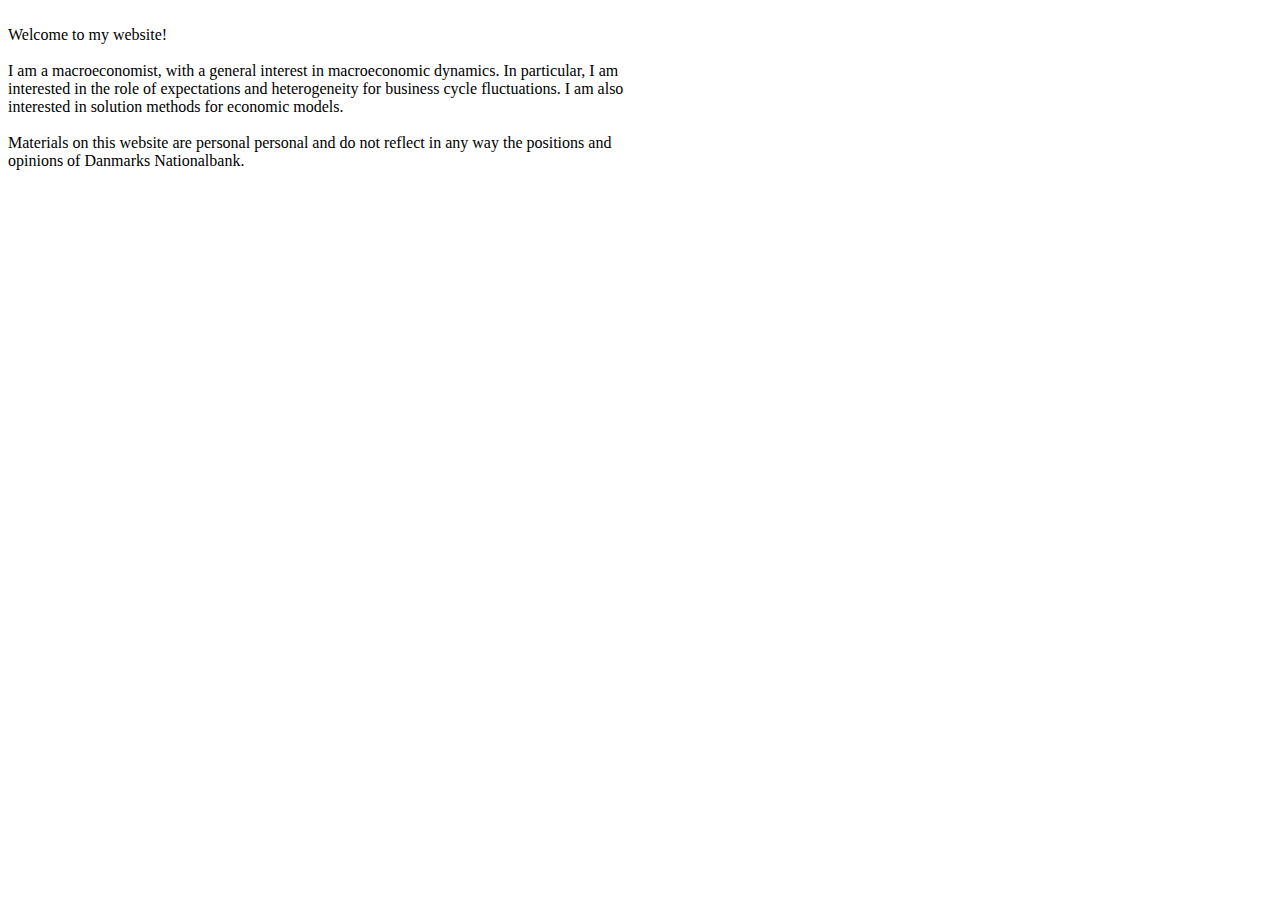
==== intro_frame.html @ 05381ac2 "index tweaking" ====
<html>
<body>
<div style="width:650px" id="page-container">

 <br/>
 Welcome to my website!
 <br/> <br/>
 I am a macroeconomist, with a general interest in macroeconomic dynamics. In particular, I am interested in the role of expectations and heterogeneity for business cycle fluctuations. I am also interested in solution methods for economic models.
 <br/> <br/>


 Materials on this website are personal personal and do not reflect in any way the positions and opinions of Danmarks Nationalbank. <br/>
 
 
</div>
</body>
<script type="text/javascript">
parent.AdjustIframeHeight(document.getElementById("page-container").scrollHeight);
</script>


</html>
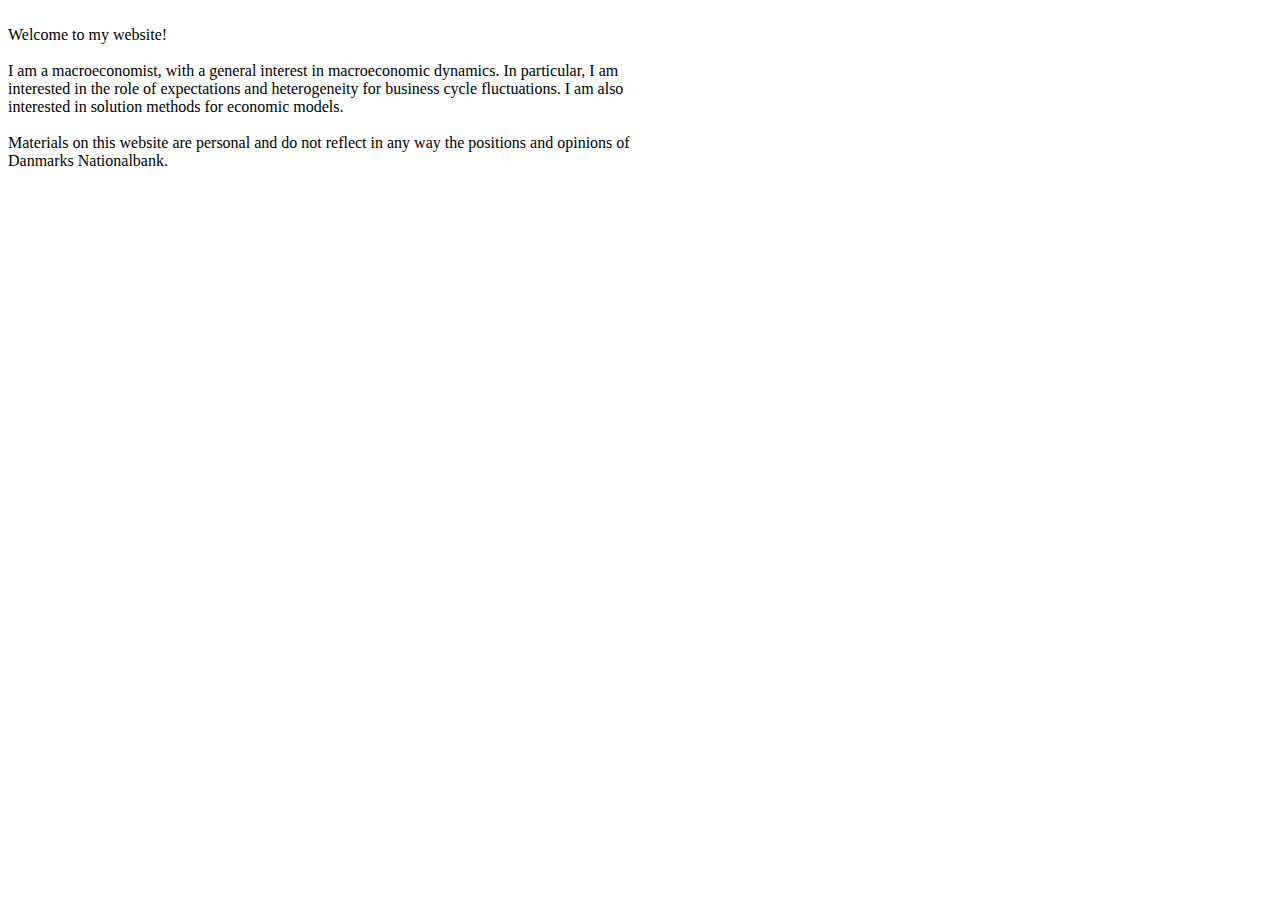
==== commit 5d03f44e: "index tweaking" ====
--- a/intro_frame.html
+++ b/intro_frame.html
@@ -9,7 +9,7 @@
  <br/> <br/>
 
 
- Materials on this website are personal personal and do not reflect in any way the positions and opinions of Danmarks Nationalbank. <br/>
+ Materials on this website are personal and do not reflect in any way the positions and opinions of Danmarks Nationalbank. <br/>
  
  
 </div>
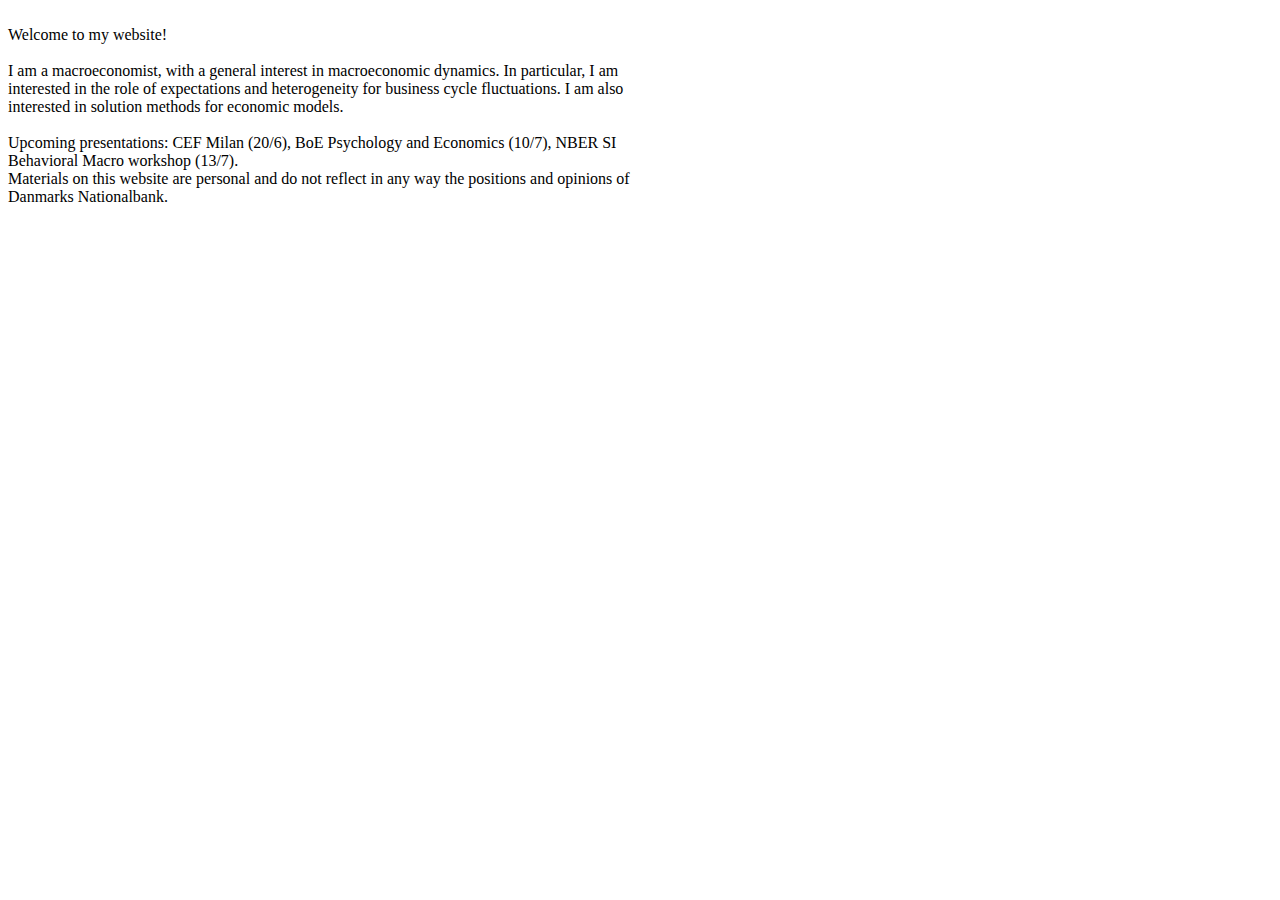
==== commit 6fd1522e: "update in recent presentation" ====
--- a/intro_frame.html
+++ b/intro_frame.html
@@ -8,8 +8,9 @@
  I am a macroeconomist, with a general interest in macroeconomic dynamics. In particular, I am interested in the role of expectations and heterogeneity for business cycle fluctuations. I am also interested in solution methods for economic models.
  <br/> <br/>
 
+Upcoming presentations: CEF Milan (20/6), BoE Psychology and Economics (10/7), NBER SI Behavioral Macro workshop (13/7). <br/>
 
- Materials on this website are personal and do not reflect in any way the positions and opinions of Danmarks Nationalbank. <br/>
+Materials on this website are personal and do not reflect in any way the positions and opinions of Danmarks Nationalbank. <br/>
  
  
 </div>
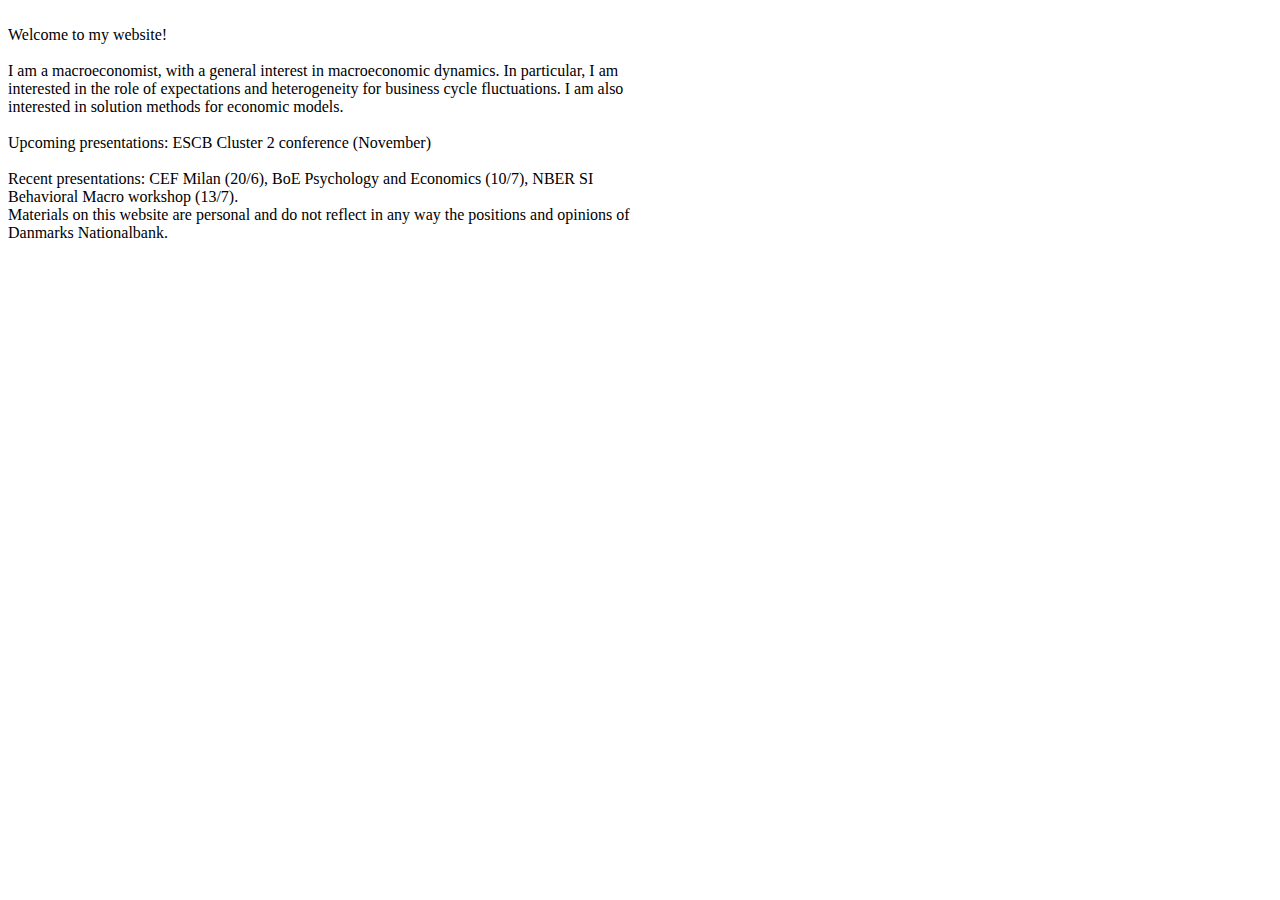
==== commit de018579: "update" ====
--- a/intro_frame.html
+++ b/intro_frame.html
@@ -7,8 +7,12 @@
  <br/> <br/>
  I am a macroeconomist, with a general interest in macroeconomic dynamics. In particular, I am interested in the role of expectations and heterogeneity for business cycle fluctuations. I am also interested in solution methods for economic models.
  <br/> <br/>
+ 
+Upcoming presentations: ESCB Cluster 2 conference (November) <br/>
 
-Upcoming presentations: CEF Milan (20/6), BoE Psychology and Economics (10/7), NBER SI Behavioral Macro workshop (13/7). <br/>
+<br/>
+
+Recent presentations: CEF Milan (20/6), BoE Psychology and Economics (10/7), NBER SI Behavioral Macro workshop (13/7). <br/>
 
 Materials on this website are personal and do not reflect in any way the positions and opinions of Danmarks Nationalbank. <br/>
  
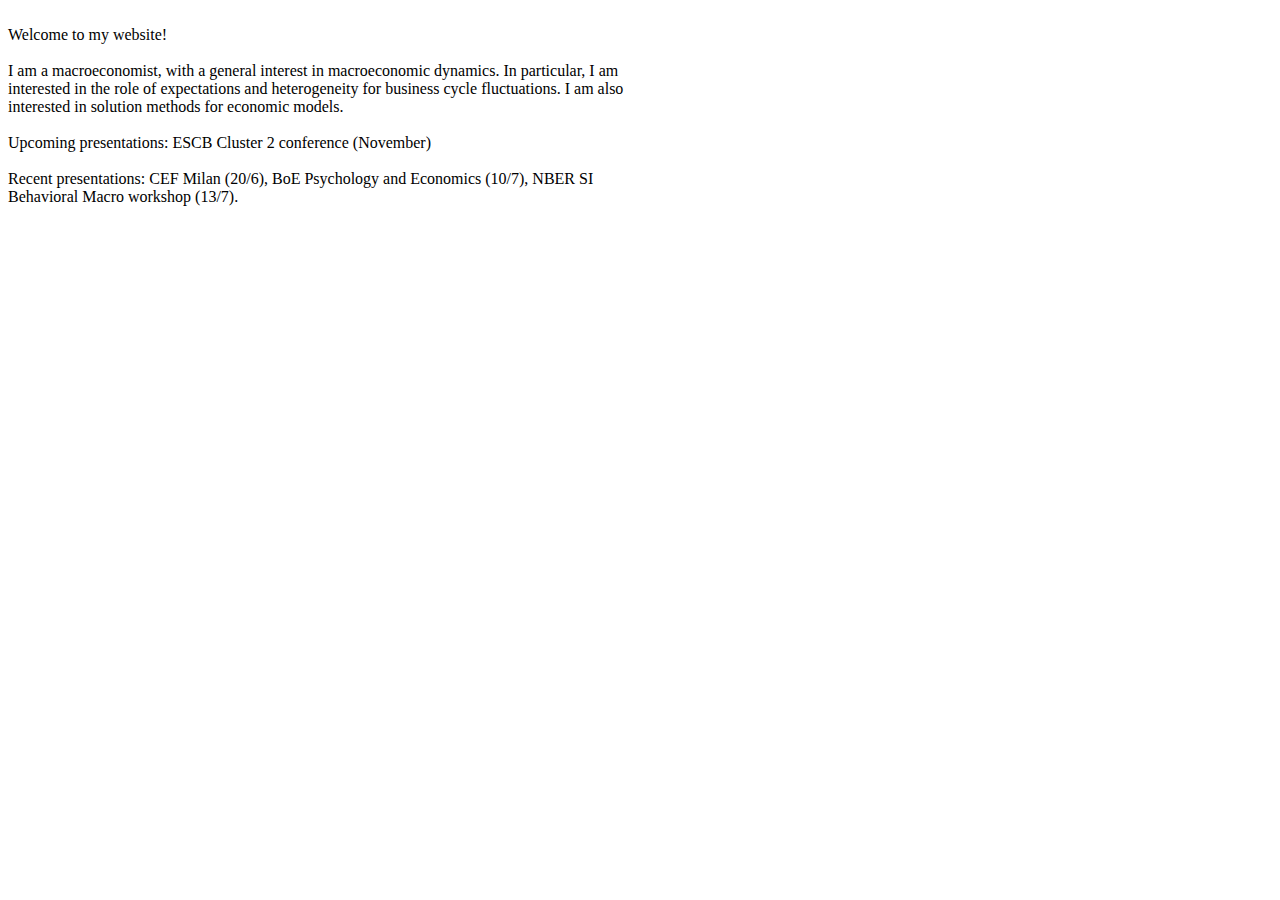
==== commit bfe24c60: "cosmetics" ====
--- a/intro_frame.html
+++ b/intro_frame.html
@@ -8,13 +8,10 @@
  I am a macroeconomist, with a general interest in macroeconomic dynamics. In particular, I am interested in the role of expectations and heterogeneity for business cycle fluctuations. I am also interested in solution methods for economic models.
  <br/> <br/>
  
-Upcoming presentations: ESCB Cluster 2 conference (November) <br/>
+Upcoming presentations: ESCB Cluster 2 conference (November) <br/> <br/>
 
-<br/>
+Recent presentations: CEF Milan (20/6), BoE Psychology and Economics (10/7), NBER SI Behavioral Macro workshop (13/7).
 
-Recent presentations: CEF Milan (20/6), BoE Psychology and Economics (10/7), NBER SI Behavioral Macro workshop (13/7). <br/>
-
-Materials on this website are personal and do not reflect in any way the positions and opinions of Danmarks Nationalbank. <br/>
  
  
 </div>
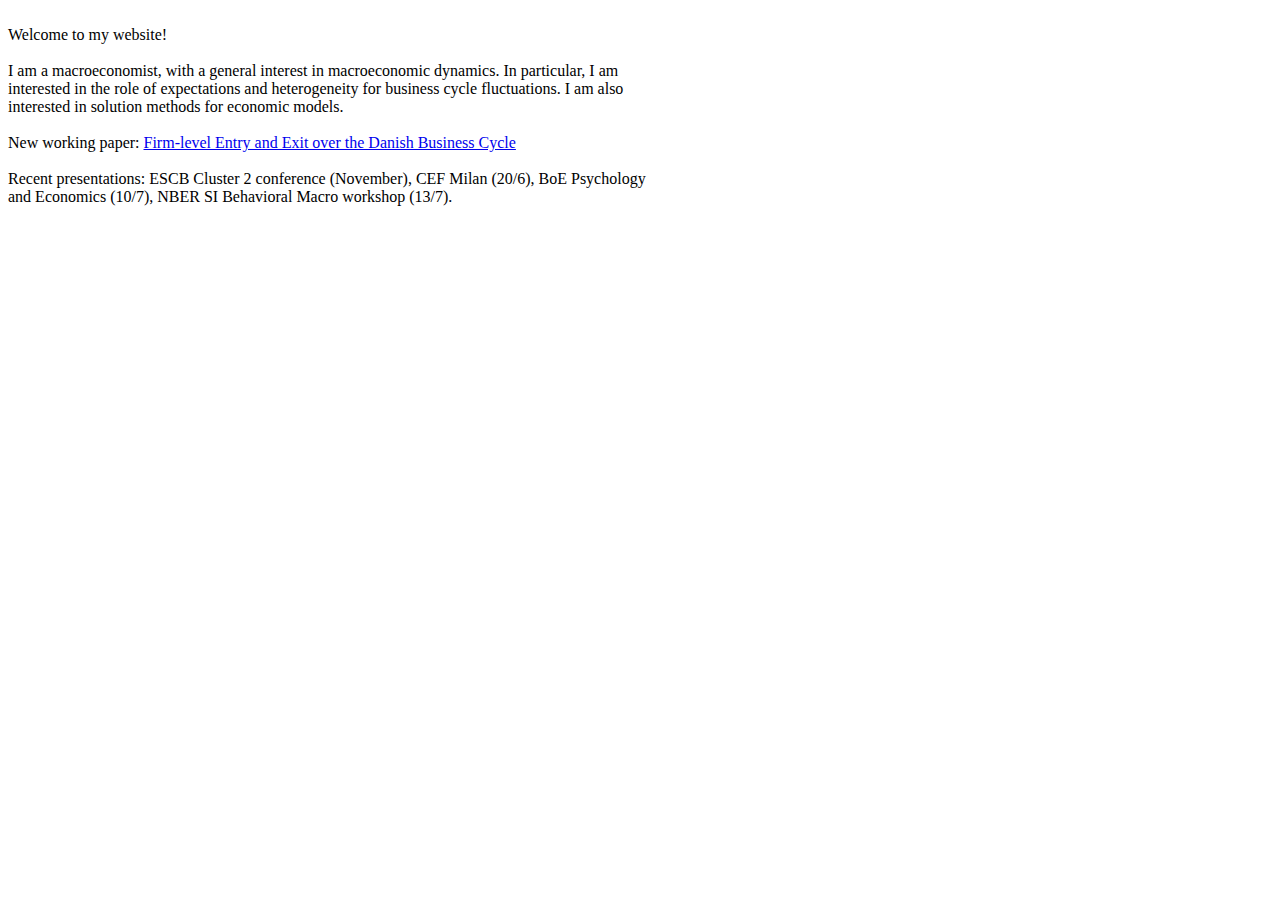
==== commit c7fce443: "adding Firm entry WP" ====
--- a/intro_frame.html
+++ b/intro_frame.html
@@ -8,12 +8,12 @@
  I am a macroeconomist, with a general interest in macroeconomic dynamics. In particular, I am interested in the role of expectations and heterogeneity for business cycle fluctuations. I am also interested in solution methods for economic models.
  <br/> <br/>
  
-Upcoming presentations: ESCB Cluster 2 conference (November) <br/> <br/>
+New working paper: <a href="http://www.nationalbanken.dk/da/publikationer/Documents/2018/12/Working%20paper%20nr.%20132.pdf" target="_blank"> Firm-level Entry and Exit over the Danish Business Cycle </a>
 
-Recent presentations: CEF Milan (20/6), BoE Psychology and Economics (10/7), NBER SI Behavioral Macro workshop (13/7).
+  <br/> <br/>
 
- 
- 
+Recent presentations: ESCB Cluster 2 conference (November), CEF Milan (20/6), BoE Psychology and Economics (10/7), NBER SI Behavioral Macro workshop (13/7).
+
 </div>
 </body>
 <script type="text/javascript">
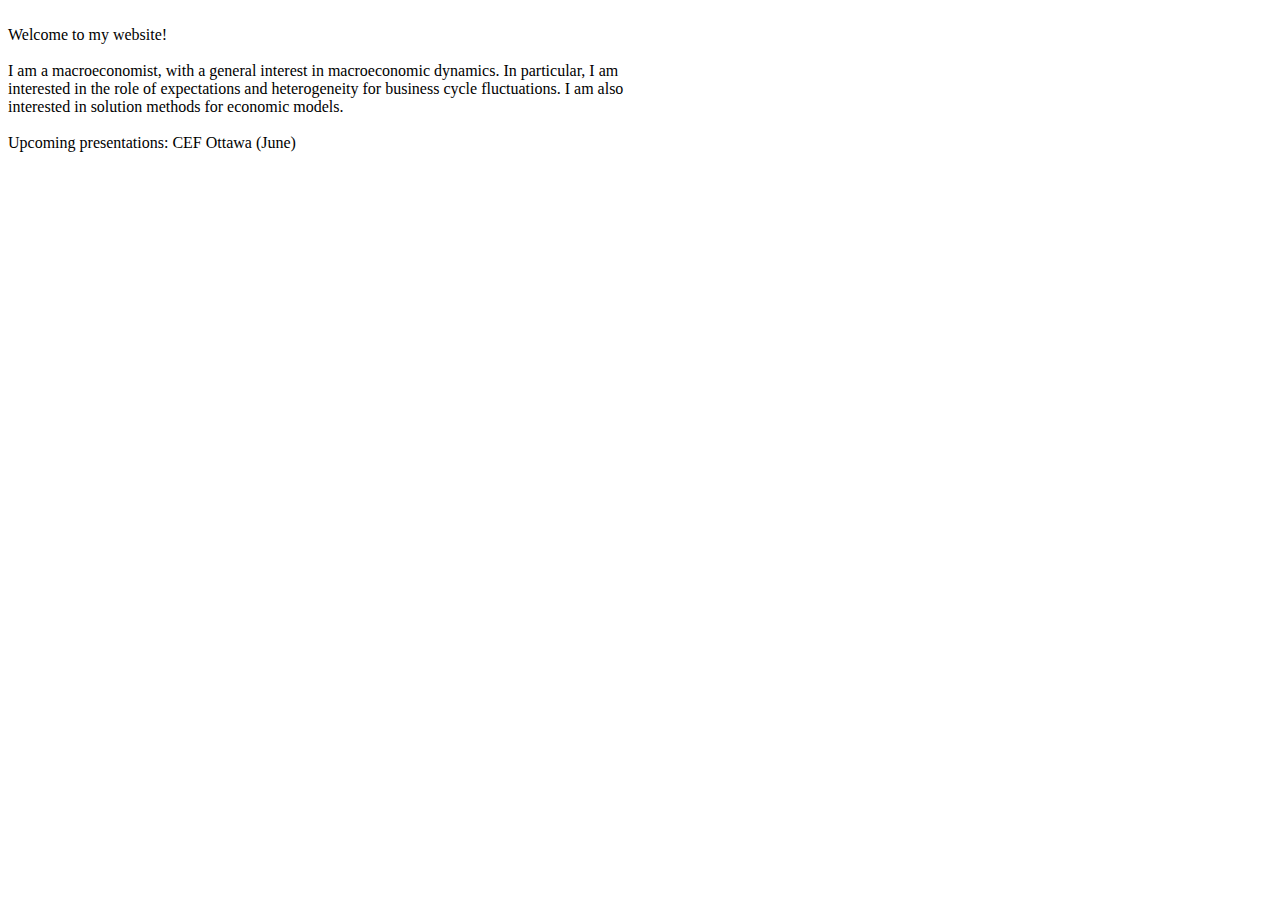
==== commit 4c2b6a08: "new work in progress and presentation update" ====
--- a/intro_frame.html
+++ b/intro_frame.html
@@ -8,11 +8,9 @@
  I am a macroeconomist, with a general interest in macroeconomic dynamics. In particular, I am interested in the role of expectations and heterogeneity for business cycle fluctuations. I am also interested in solution methods for economic models.
  <br/> <br/>
  
-New working paper: <a href="http://www.nationalbanken.dk/da/publikationer/Documents/2018/12/Working%20paper%20nr.%20132.pdf" target="_blank"> Firm-level Entry and Exit over the Danish Business Cycle </a>
 
-  <br/> <br/>
-
-Recent presentations: ESCB Cluster 2 conference (November), CEF Milan (20/6), BoE Psychology and Economics (10/7), NBER SI Behavioral Macro workshop (13/7).
+ 
+Upcoming presentations: CEF Ottawa (June)
 
 </div>
 </body>
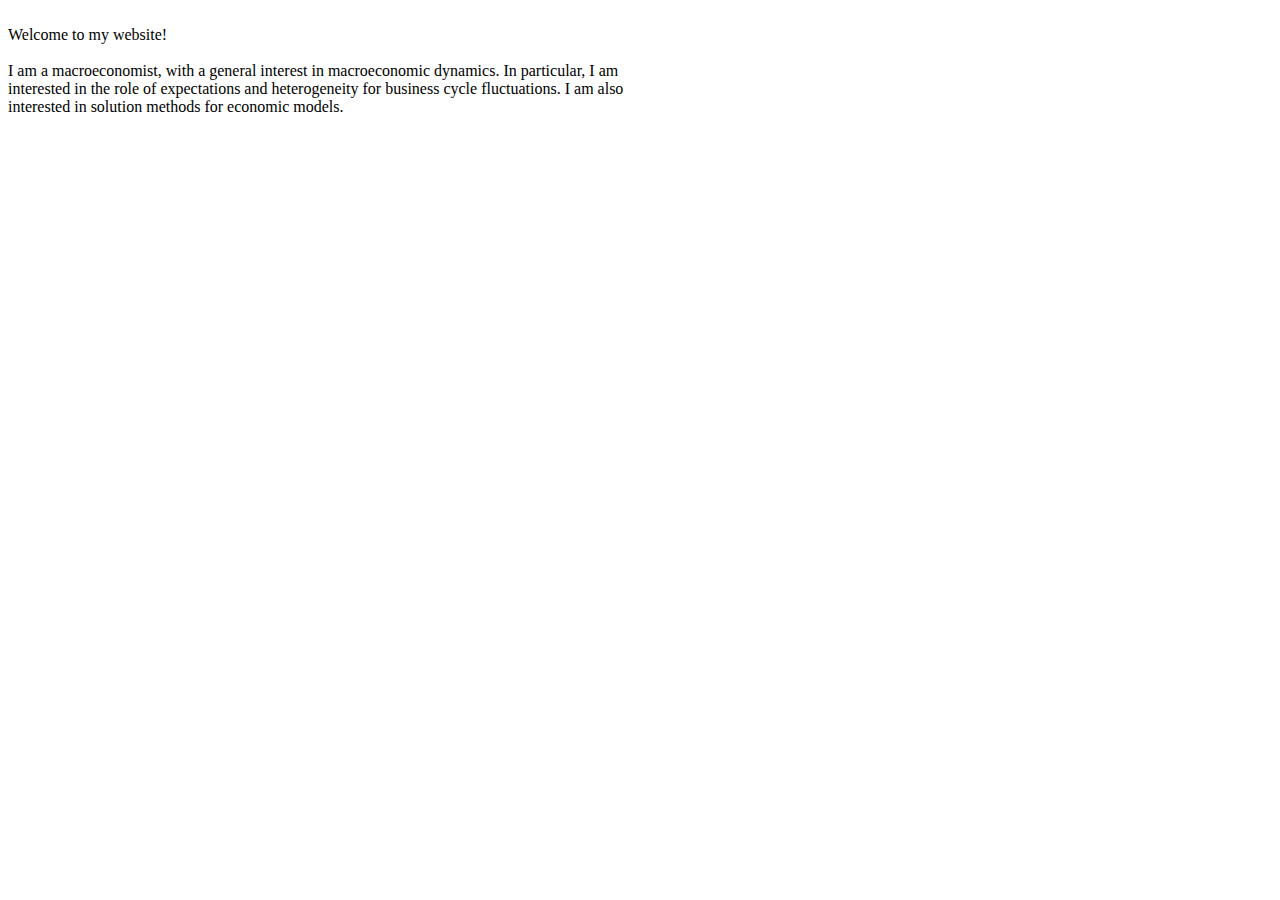
==== commit 57d99502: "upcoming presentation update" ====
--- a/intro_frame.html
+++ b/intro_frame.html
@@ -9,8 +9,8 @@
  <br/> <br/>
  
 
- 
-Upcoming presentations: CEF Ottawa (June)
+ <!--  Upcoming presentations: CEF Ottawa (June) -->
+
 
 </div>
 </body>
